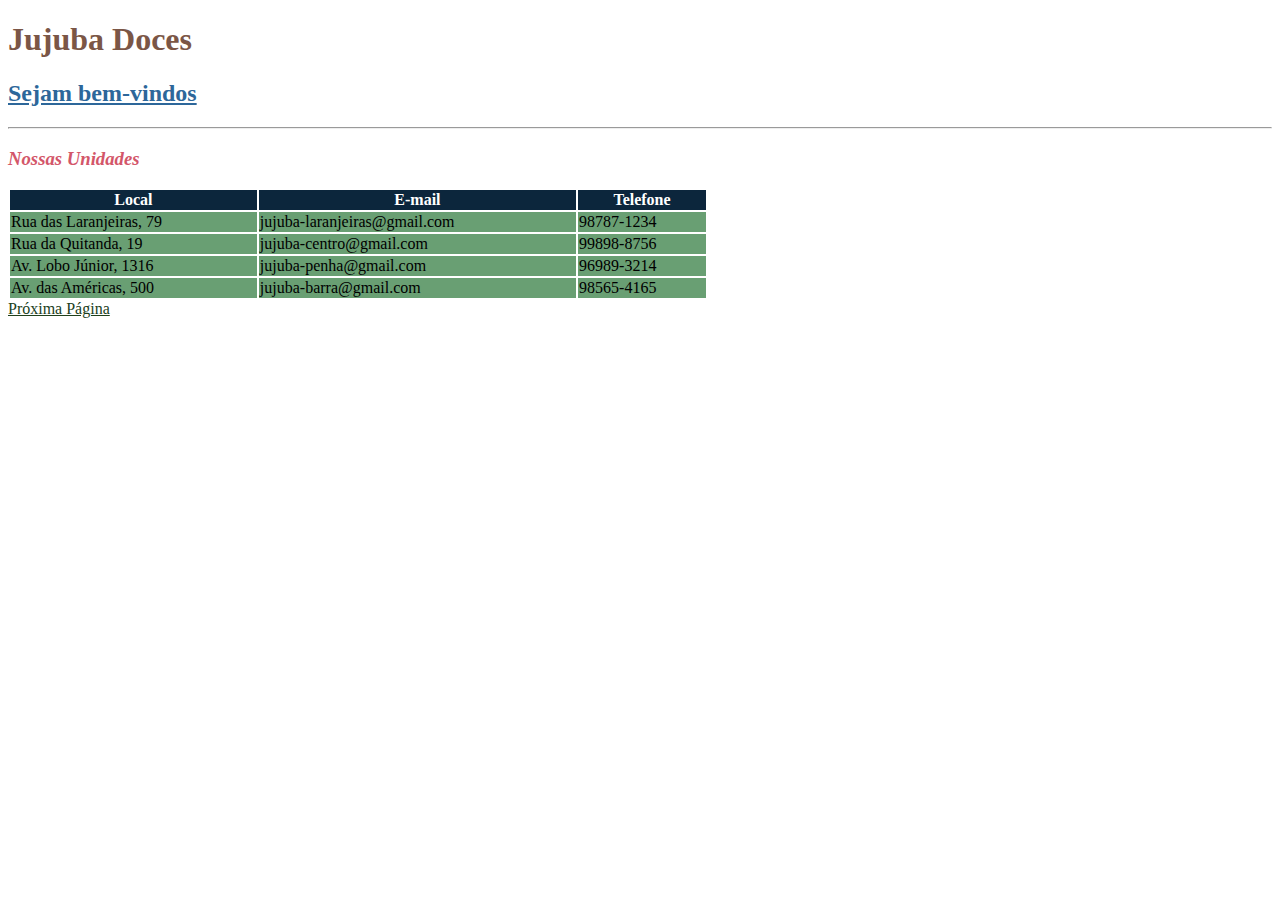
==== index.html @ 177d247a "Site Jujuba Doces" ====
<!DOCTYPE html>
<html lang="pt-br">
<head>
    <meta charset="UTF-8">
    <link rel="stylesheet" href="style.css">
    <title>Jujuba Doces</title>
</head>
<body>
    <h1>Jujuba Doces</h1>
    <h2>Sejam bem-vindos</h2>   
    <hr>    
    
    <h3>Nossas Unidades</h3>
    
    <table> <!-- Tag para criar tabela -->
        <tr>
            <th>Local</th>
            <th>E-mail</th>
            <th>Telefone</th>
        </tr>
        
        <tr>
            <td>Rua das Laranjeiras, 79</td>
            <td>jujuba-laranjeiras@gmail.com</td>
            <td>98787-1234</td>
        </tr>
        
        <tr>
            <td>Rua da Quitanda, 19</td>
            <td>jujuba-centro@gmail.com</td>
            <td>99898-8756</td>
        </tr>
        
        
        <tr>
            <td>Av. Lobo Júnior, 1316</td>
            <td>jujuba-penha@gmail.com</td>
            <td>96989-3214</td>
        </tr>
               
        <tr>
            <td>Av. das Américas, 500</td>
            <td>jujuba-barra@gmail.com</td>
            <td>98565-4165</td>
        </tr>
    </table>
    <a href="pagina2.html">Próxima Página</a>
</body>
</html>
---- style.css ----
h1{ color: #7b5646; }

h2{
    color: #2d679a;
    text-decoration: underline;
}

h3{
    color: #d35669;
    font-style: italic;
}

table{ width: 700px; }

tr{ background-color: #699f73; }

tr:hover{ background-color: #f2eeba; }

th{
    background-color: #0c263c;
    color: #fff;
}

a{ color: #20401b; }
a:hover{ color: #b52525; }
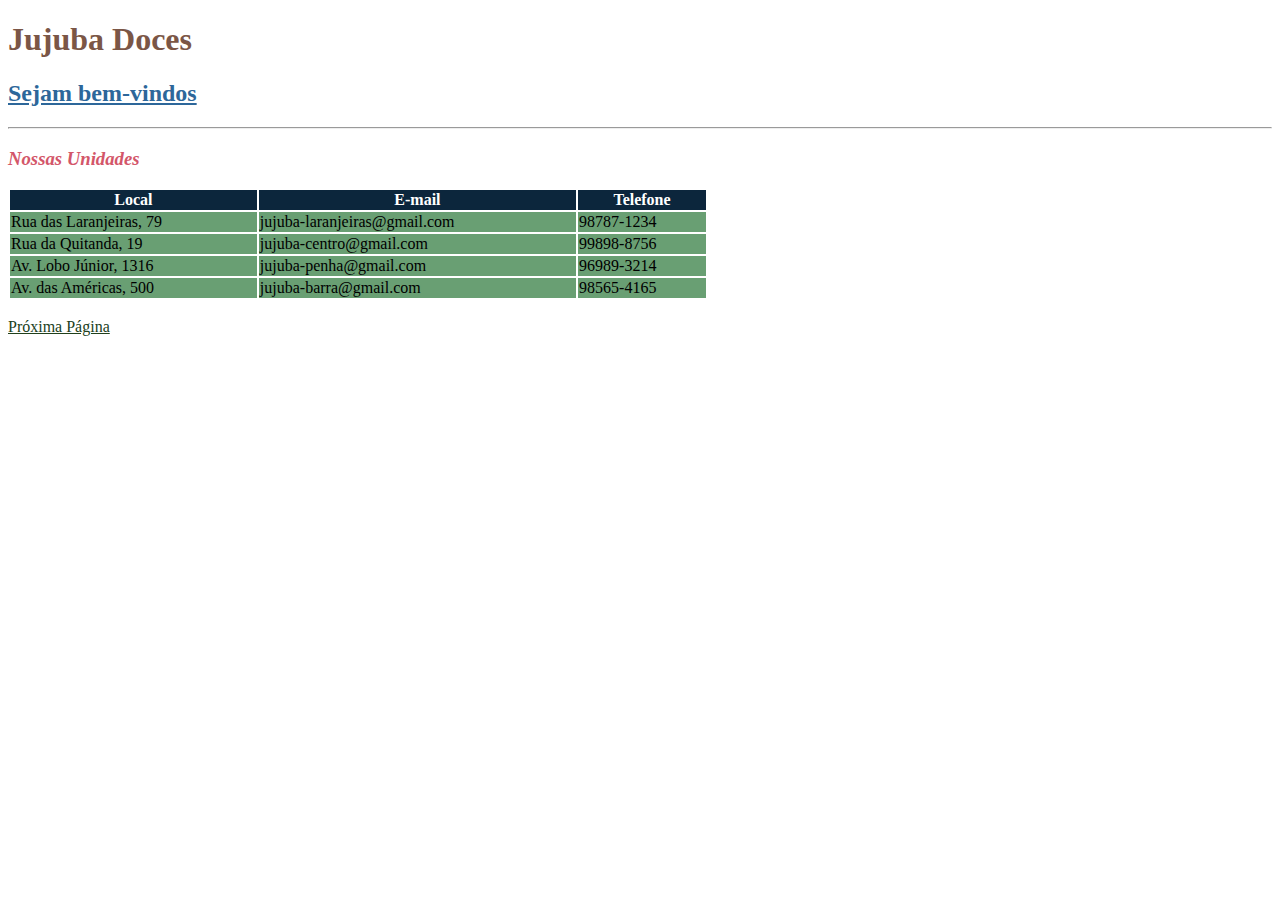
==== commit c9a65a49: "Update index.html" ====
--- a/index.html
+++ b/index.html
@@ -44,6 +44,7 @@
             <td>98565-4165</td>
         </tr>
     </table>
+    <br>
     <a href="pagina2.html">Próxima Página</a>
 </body>
-</html>+</html>
